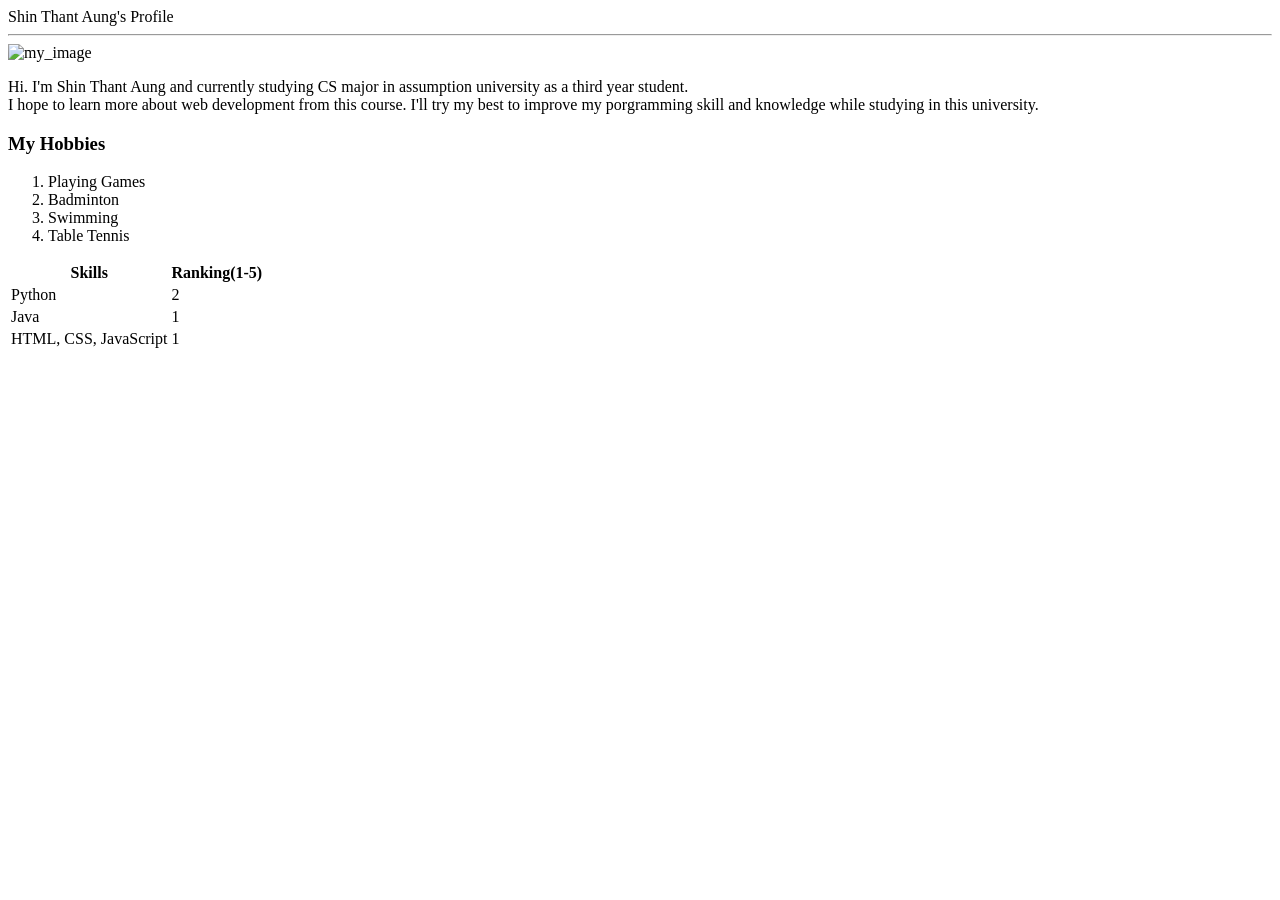
==== index.html @ 5d8082d3 "basic_html" ====
<!DOCTYPE html>
<html lang="en">
<head>
    <meta charset="UTF-8">
    <meta name="viewport" content="width=device-width, initial-scale=1.0">
    <title>My Profile</title>
    <rel>
</head>
<body>
    <header>Shin Thant Aung's Profile</header>
    <hr/>
    <img src="public/images/myimage.png" alt="my_image" /> 
    <p>Hi. I'm Shin Thant Aung and currently studying CS major in assumption university as a third year student. <br/>I hope to learn more about web development from this course. I'll try my best to improve my porgramming skill and knowledge while studying in this university. </p>
    <h3>My Hobbies</h3>
    <ol>
        <li>Playing Games</li>
        <li>Badminton</li>
        <li>Swimming</li>
        <li>Table Tennis</li>
    </ol>
    <table>
        <tr>
            <th>Skills</th>
            <th>Ranking(1-5)</th>
        </tr>
        <tr>
            <td>Python</td>
            <td>2</td>
        </tr>
        <tr>
            <td>Java</td>
            <td>1</td>
        </tr>
        <tr>
            <td>HTML, CSS, JavaScript </td>
            <td>1</td>
        </tr>
    </table>
</body>
</html>
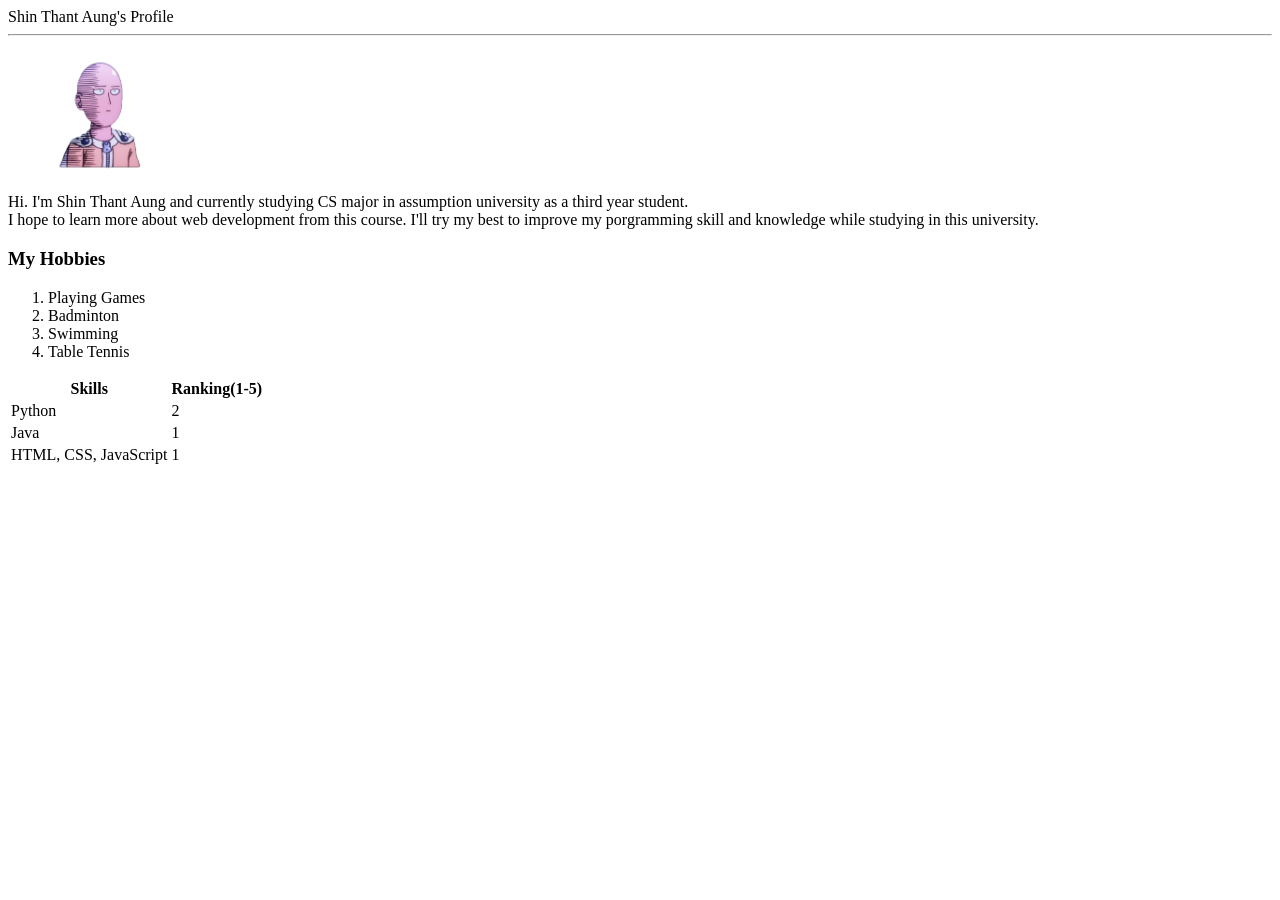
==== commit cc722198: "add image" ====
--- a/index.html
+++ b/index.html
@@ -9,7 +9,7 @@
 <body>
     <header>Shin Thant Aung's Profile</header>
     <hr/>
-    <img src="public/images/myimage.png" alt="my_image" /> 
+    <img src="public/images/myimage.png" alt="my_image" style="width: 200px;"/> 
     <p>Hi. I'm Shin Thant Aung and currently studying CS major in assumption university as a third year student. <br/>I hope to learn more about web development from this course. I'll try my best to improve my porgramming skill and knowledge while studying in this university. </p>
     <h3>My Hobbies</h3>
     <ol>
